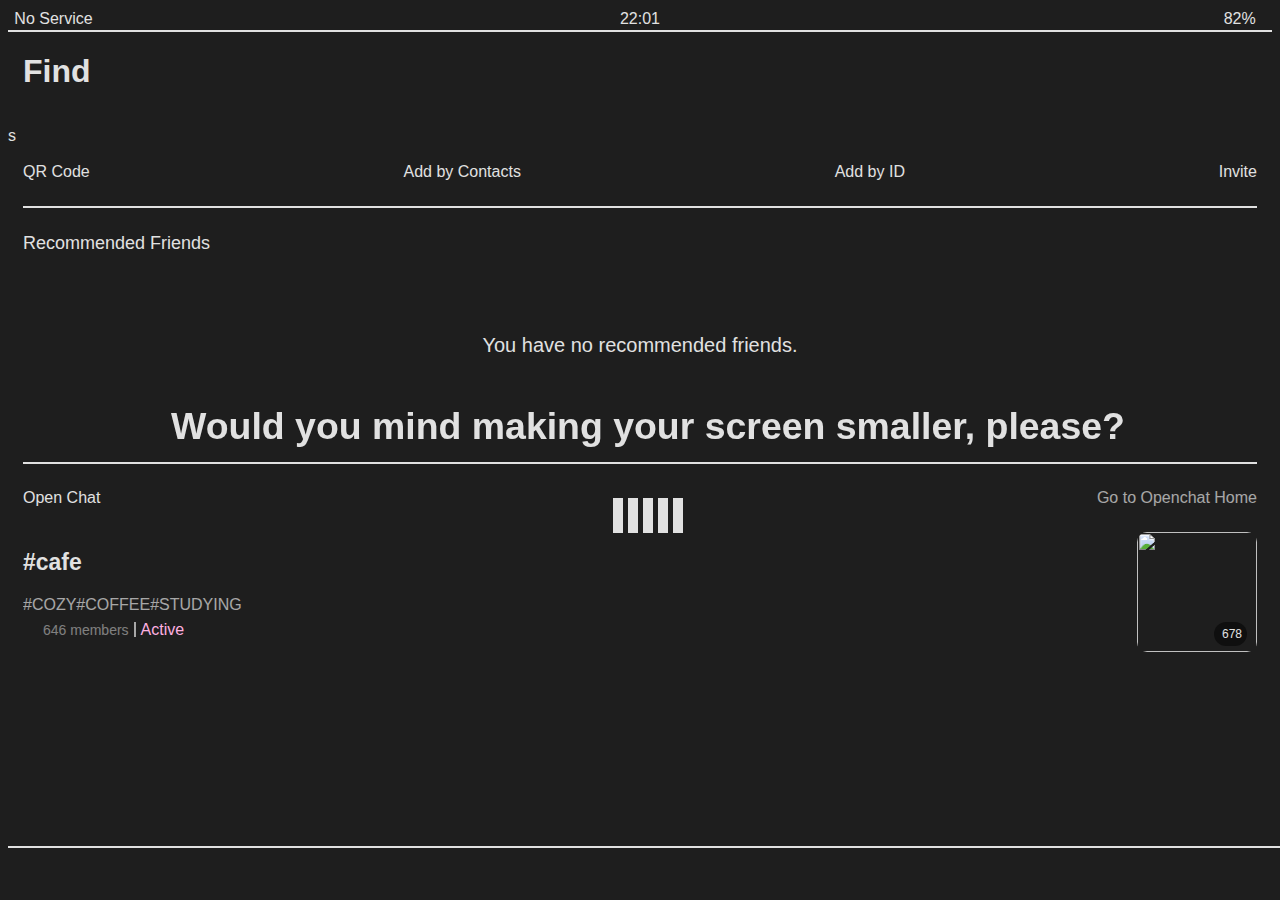
==== find.html @ 13019da2 "Initial commit" ====
<!DOCTYPE html>
<html lang="en">
<head>
    <link rel="stylesheet" href="css/style.css" />
    <meta charset="UTF-8">
    <meta name="viewport" content="width=device-width, initial-scale=1.0">
    <title>Find - Friendys</title>
    <!-- There is a bug in Chrome that fires transition on page load without this WTF -->
    <script> </script>
</head>
<body>
    <div class="status-bar">
        <div class="status-bar__column">
          <span>No Service</span>
          <i class="fas fa-wifi"></i>
        </div>
        <div class="status-bar__column">
          <span>22:01</span>
        </div>
        <div class="status-bar__column">
          <span>82%</span>
          <i class="fas fa-battery-three-quarters fa-lg"></i>
          <i class="fas fa-bolt"></i>
        </div>
      </div>

      <header class="screen-header">
        <h1 class="screen-header__title">Find</h1>
        <div class="screen-header__icons">
          <span><i class="fas fa-search fa-lg"></i></span>
          <span><i class="fas fa-music fa-lg"></i></span>
          <span><a href="settings.html">
            <i class="fas fa-cog fa-lg"></i>
      </a></span>
        </div>
      </header>s

      <main class="main-screen">
        <div class="icon-row">
          <div class="icon-row__icon">
            <i class="fas fa-qrcode"></i>
            <span>QR Code</span>
          </div>
          <div class="icon-row__icon">
            <i class="far fa-address-book"></i>
            <span>Add by Contacts</span>
          </div>
          <div class="icon-row__icon">
            <i class="fas fa-fingerprint"></i>
            <span>Add by ID</span>
          </div>
          <div class="icon-row__icon">
            <i class="far fa-envelope"></i>
            <span>Invite</span>
          </div>
        </div>

        <div class="recommended-friends">
          <div class="recommended-friends__title">Recommended Friends</div>
          <span>You have no recommended friends.</span>
        </div>
        <div class="open-chat">
          <div class="open-chat__header">
            <div>Open Chat</div>
            <span
              >Go to Openchat Home <i class="fas fa-chevron-right fa-xs"></i>
            </span>
          </div>
          <div class="open-post">
            <div class="open-post__column">
              <div class="open-post__title">#cafe</div>
              <div class="open-post__hashtags">#cozy#coffee#studying</div>
              <div class="open-post__members">
                <img src="https://lh3.googleusercontent.com/proxy/[base64]" />
                <span class="open-post__member-count">646 members</span>
                <div class="divider"></div>
                <span class="open-post__member-status">Active</span>
              </div>
            </div>
            <div class="open-post__column">
              <div class="open-post__photo">
                <img src="https://lh3.googleusercontent.com/proxy/[base64]" />
                <div class="open-post__heart-count">
                  <i class="fas fa-heart fa-xs"></i><span>678</span>
                </div>
              </div>
            </div>
          </div>
        </div>
      </main>

      <nav class="nav">
        <ul class="nav__list">
          <li class="nav__btn">
            <a class="nav__link" href="friends.html"
              ><i class="fas fa-user fa-2x"></i
            ></a>
          </li>
          <li class="nav__btn">
            <a class="nav__link" href="chats.html">
              <span class="nav__notification badge">7</span>
              <i class="far fa-comment fa-2x"></i>
            </a>
          </li>
          <li class="nav__btn">
            <a class="nav__link" href="find.html"
              ><i class="fas fa-search fa-2x"></i
            ></a>
          </li>
          <li class="nav__btn">
            <a class="nav__link" href="more.html"
              ><i class="fas fa-ellipsis-h fa-2x"></i
            ></a>
          </li>
        </ul>
      </nav>

      <div id="no-mobile">
        <h3>Would you mind making your screen smaller, please?</h3>
        <div id="keyboard">
            <div class="key"></div>
            <div class="key"></div>
            <div class="key"></div>
            <div class="key"></div>
            <div class="key"></div>
        </div>
      </div>
      <script
        src="https://kit.fontawesome.com/6478f529f2.js"
        crossorigin="anonymous"
      ></script>
</body>
</html>
---- css/style.css ----
@import "reset.css";


@import "component/status-bar.css";
@import "component/no-mobile.css";
@import "component/screen-header.css";
@import "component/user-component.css";
@import "component/nav-bar.css";
@import "component/badge.css";
@import "component/alt-screen-header.css";
@import "component/icon-row.css";

@import "screen/login.css";
@import "screen/friends.css";
@import "screen/chats.css";
@import "screen/find.css";
@import "screen/more.css";
@import "screen/settings.css";

body {
    background-color: var(--background);
    color: var(--font);
    font-family: -apple-system, BlinkMacSystemFont, 'Segoe UI', Roboto, Oxygen, Ubuntu, Cantarell, 'Open Sans', 'Helvetica Neue', sans-serif;
}

.main-screen {
    padding: 0 var(--horizontal-space);
}
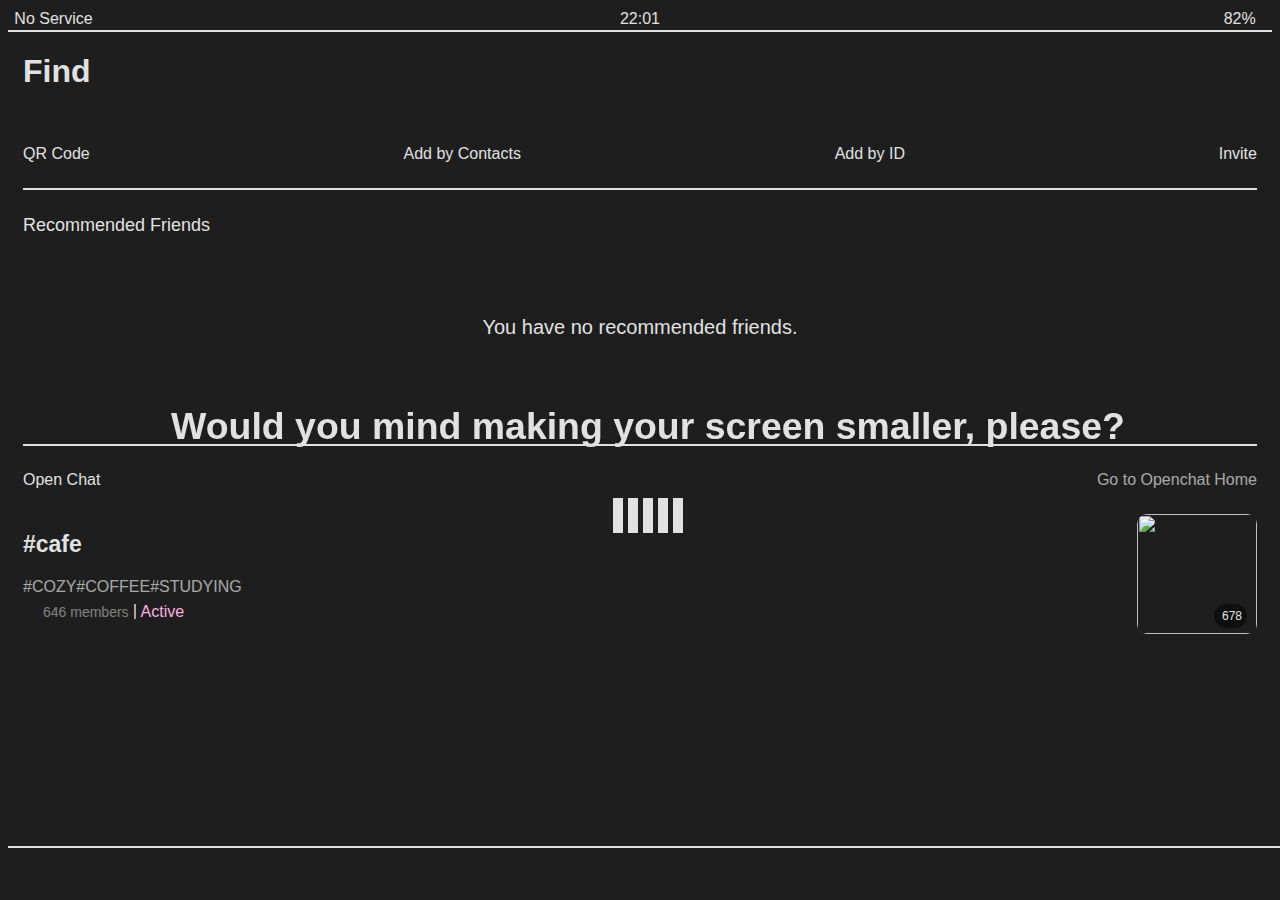
==== commit 0310d8f1: "fix error in find.html" ====
--- a/find.html
+++ b/find.html
@@ -33,7 +33,7 @@
             <i class="fas fa-cog fa-lg"></i>
       </a></span>
         </div>
-      </header>s
+      </header>
 
       <main class="main-screen">
         <div class="icon-row">
--- a/css/style.css
+++ b/css/style.css
@@ -12,7 +12,7 @@
 
 @import "screen/login.css";
 @import "screen/friends.css";
-@import "screen/chats.css";
+@import "screen/chat.css";
 @import "screen/find.css";
 @import "screen/more.css";
 @import "screen/settings.css";
